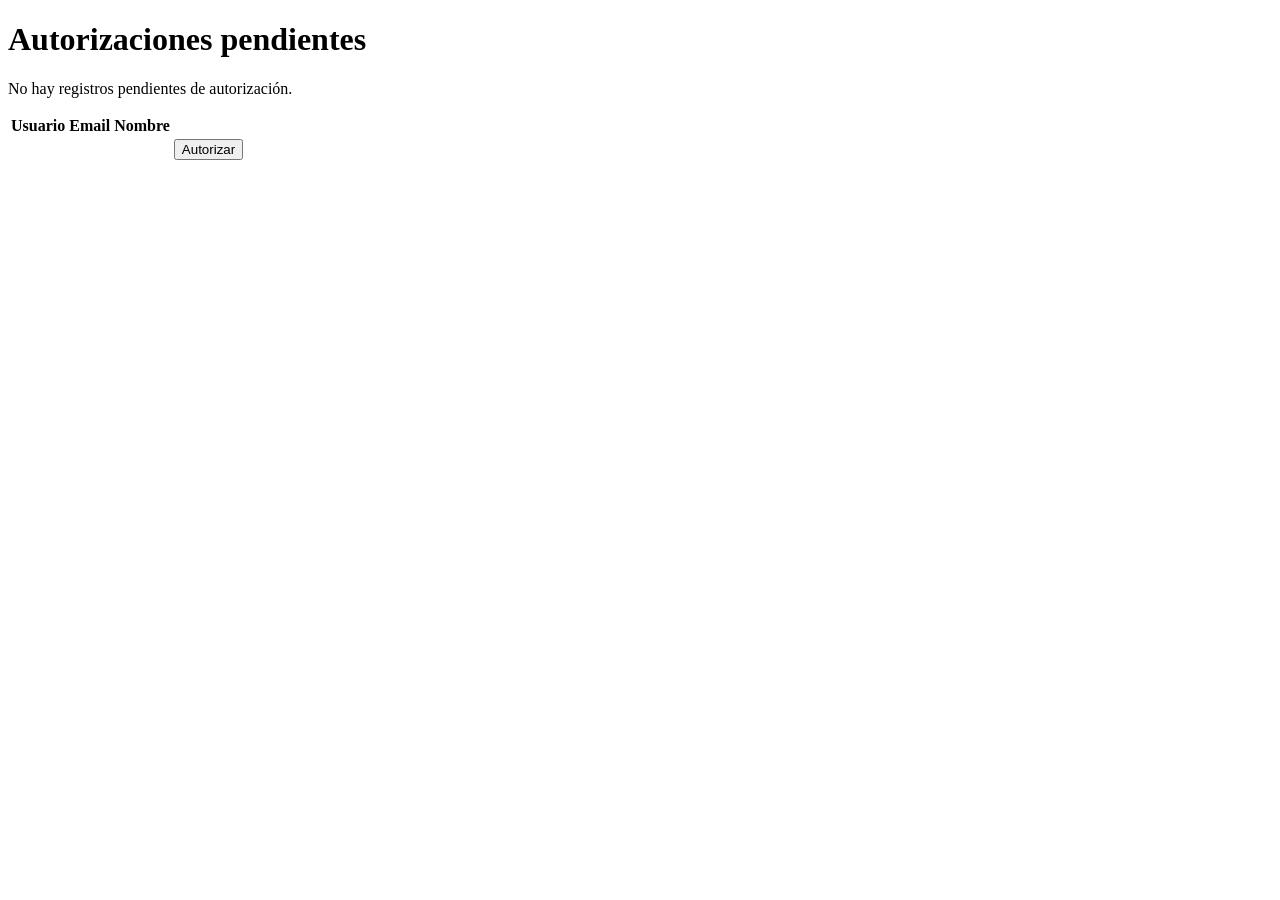
==== src/main/resources/templates/autorizaciones.html @ e1474b0e "Login casi completo" ====
<!DOCTYPE html>
<html lang="es" xmlns:th="http://www.thymeleaf.org" xmlns:layout="http://www.ultraq.net.nz/thymeleaf/layout"
      layout:decorate="~{layout}">
<body>
<th:block layout:fragment="content">
  <h1>Autorizaciones pendientes</h1>

  <p th:if="${#lists.isEmpty(pendientes)}" class="mensaje success-msg">No hay registros pendientes de autorización.</p>

  <table class="tabla-usuarios" th:unless="${#lists.isEmpty(pendientes)}">
    <thead>
    <tr>
      <th>Usuario</th>
      <th>Email</th>
      <th>Nombre</th>
      <th></th>
    </tr>
    </thead>
    <tbody>
    <tr th:each="u : ${pendientes}">
      <td th:text="${u.usuario}"></td>
      <td th:text="${u.email}"></td>
      <td th:text="${u.nombre} + ' ' + ${u.apellido}"></td>
      <td>
        <form th:action="@{'/gestionar/autorizaciones/' + ${u.id} + '/autorizar'}" method="post">
          <button type="submit" class="cta-button btn-small">Autorizar</button>
        </form>
      </td>
    </tr>
    </tbody>
  </table>
</th:block>
</body>
</html>
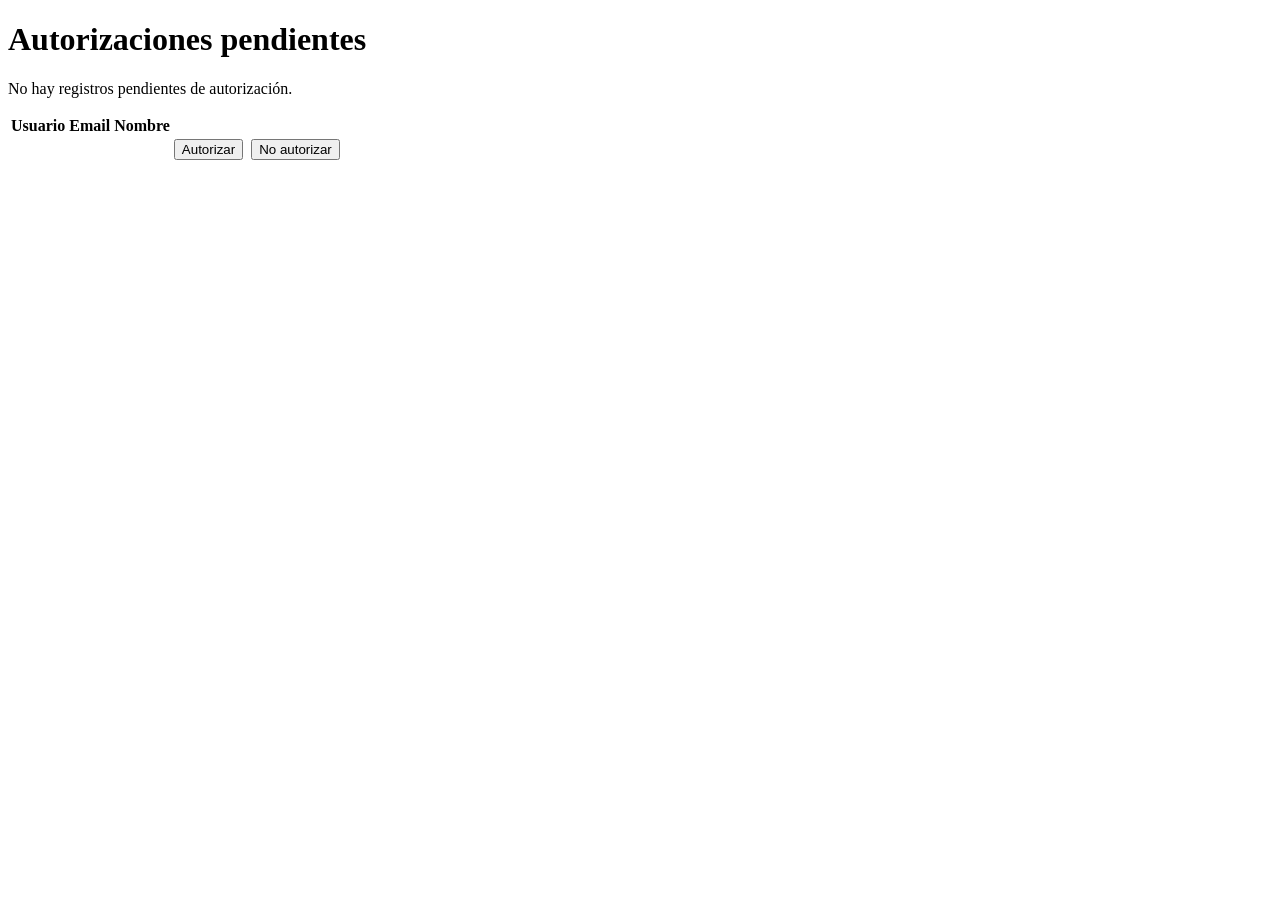
==== commit 950bb249: "Autorizaciones de usuarios." ====
--- a/src/main/resources/templates/autorizaciones.html
+++ b/src/main/resources/templates/autorizaciones.html
@@ -3,7 +3,7 @@
       layout:decorate="~{layout}">
 <body>
 <th:block layout:fragment="content">
-  <h1>Autorizaciones pendientes</h1>
+  <h1 class="panel-titulo">Autorizaciones pendientes</h1>
 
   <p th:if="${#lists.isEmpty(pendientes)}" class="mensaje success-msg">No hay registros pendientes de autorización.</p>
 
@@ -22,9 +22,14 @@
       <td th:text="${u.email}"></td>
       <td th:text="${u.nombre} + ' ' + ${u.apellido}"></td>
       <td>
-        <form th:action="@{'/gestionar/autorizaciones/' + ${u.id} + '/autorizar'}" method="post">
-          <button type="submit" class="cta-button btn-small">Autorizar</button>
-        </form>
+        <div style="display:flex; gap:0.5rem;">
+          <form th:action="@{'/gestionar/autorizaciones/' + ${u.id} + '/autorizar'}" method="post">
+            <button type="submit" class="cta-button btn-small">Autorizar</button>
+          </form>
+          <form th:action="@{'/gestionar/autorizaciones/' + ${u.id} + '/rechazar'}" method="post" onsubmit="return confirm('¿Seguro que quieres rechazar este registro? Se borrará al usuario.');">
+            <button type="submit" class="cta-button btn-small btn-danger">No autorizar</button>
+          </form>
+        </div>
       </td>
     </tr>
     </tbody>
